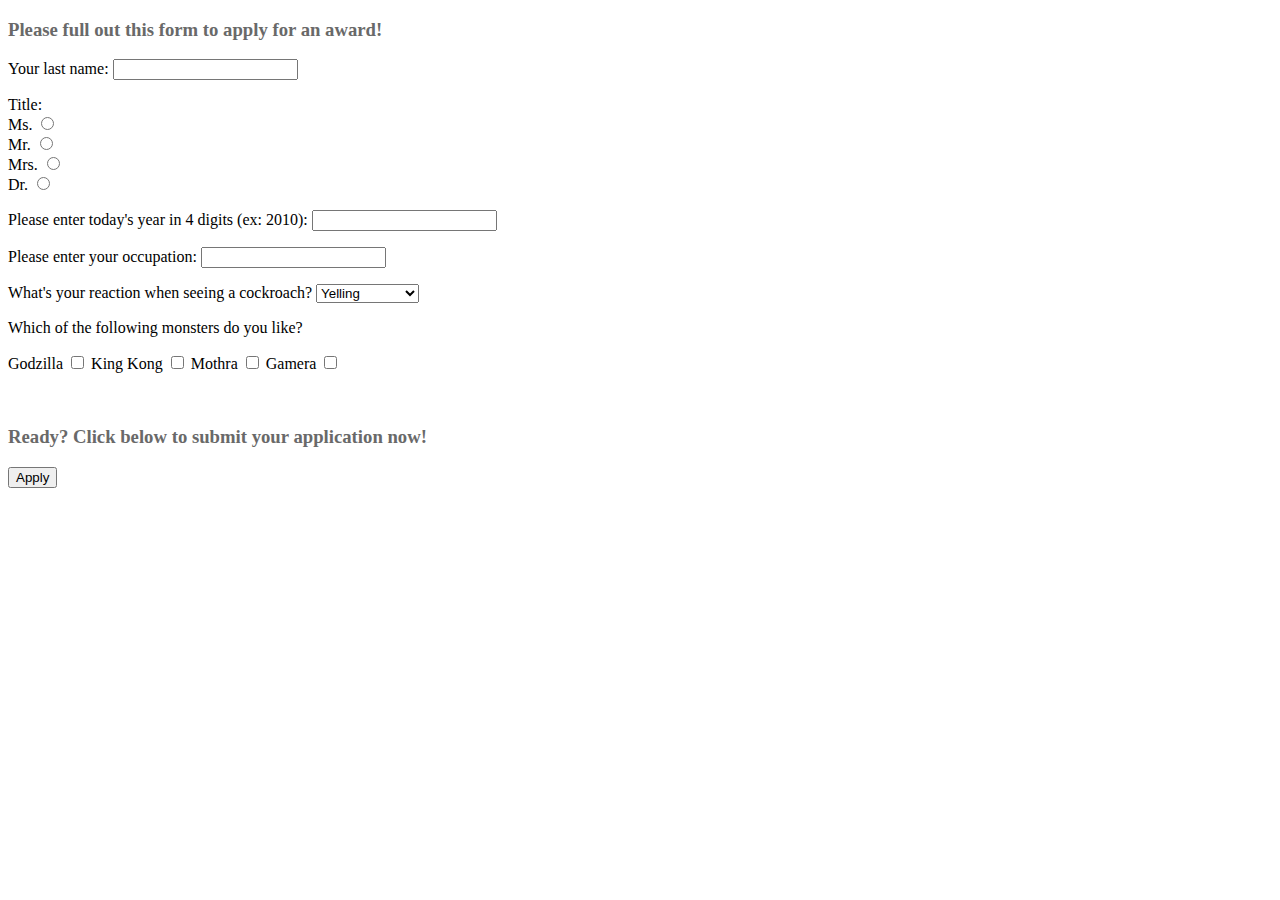
==== public_html/madlib/madlib.html @ e38bfba8 "[Added] madlib folder, madlib.html, madlib.css" ====
<!DOCTYPE html>

<html>
	<head>
		<meta charset="utf-8">
		<title>Just for fun Madlib by SC</title>
		<link rel="stylesheet" type="text/css" href="madlib.css">
	</head>

	<body>
		<form id="madlib-input">
			<h3>Please full out this form to apply for an award!</h3>
			
			<!-- your_name -->
			<p>
				<label for="your_name">Your last name:</label>
					<input type="text" id="your_name">
			</p>

			<!-- title -->
			<p>Title:<br>
				<label for="ms">Ms.</label>
					<input type="radio" name="title" value="Ms."><br>		
				<label for="mr">Mr.</label>
					<input type="radio" name="title" value="Mr."><br>
				<label for="mr">Mrs.</label>
					<input type="radio" name="title" value="Mrs."><br>
				<label for="mr">Dr.</label>
					<input type="radio" name="title" value="Dr.">
			</p>

			<!-- year -->
			<p>
				<label for="year">Please enter today's year in 4 digits (ex: 2010):</label>
				<input type="text" id="year">
			</p>

			<!-- occupation -->
			<label for="occupation">Please enter your occupation:</label>
				<input type="text" id="your_name">

			<!-- see a coachroch -->
			<p>
				<label for="reaction">What's your reaction when seeing a cockroach?</label>
					<select name="reaction" id="reaction">
						<option value="yelling at">Yelling</option>
						<option value="ignoring">Ignoring</option>
						<option value="being friendly with">Being friendly</option>
					</select>
			</p>


			<!-- monster's name -->
			<p>Which of the following monsters do you like?</p>
				<label for="godzilla">Godzilla</label>
					<input type="checkbox" value="Godzilla." id="godzilla">
				<label for="kingkong">King Kong</label>
					<input type="checkbox" value="King Kong." id="kingkong">
				<label for="mothra">Mothra</label>
					<input type="checkbox" value="Mothra." id="mothra">
				<label for="gamera">Gamera</label>
					<input type="checkbox" value="Gamera." id="gamera">
			</p><br>

			<label for="submit"><h3>Ready? Click below to submit your application now!</h3></label>
				<input type="submit" value="Apply">
				
		</form><!-- close madlib-input -->


	</body>




</html>



<!-- 
	
Dear (Mr/Ms/Dr) (your name):

We are pleased to inform you that you have been selected as "(YEAR) Most Chariming (your occupation) in the world!". 
During the past 90 days, we have received tons of recommendations from your collegues and friends, such as: 

"(your name) really does a great job on (your reaction when seeing a coachroch)!" his boss. - Irene
"(your name) has a sense of humor. For example, he names all his projects after lovely creatures, such as (monster's name)." - Ben
"We all love (your first name)" since (your first name) usually buys (coffee's name) for us!" - Larry


As a result, our judges have decided to give the award to you! 
Again, congratulations!


Best Regards,
The Medlib Group


	-->
---- public_html/madlib/madlib.css ----
h3 {
	color: #696969;
}
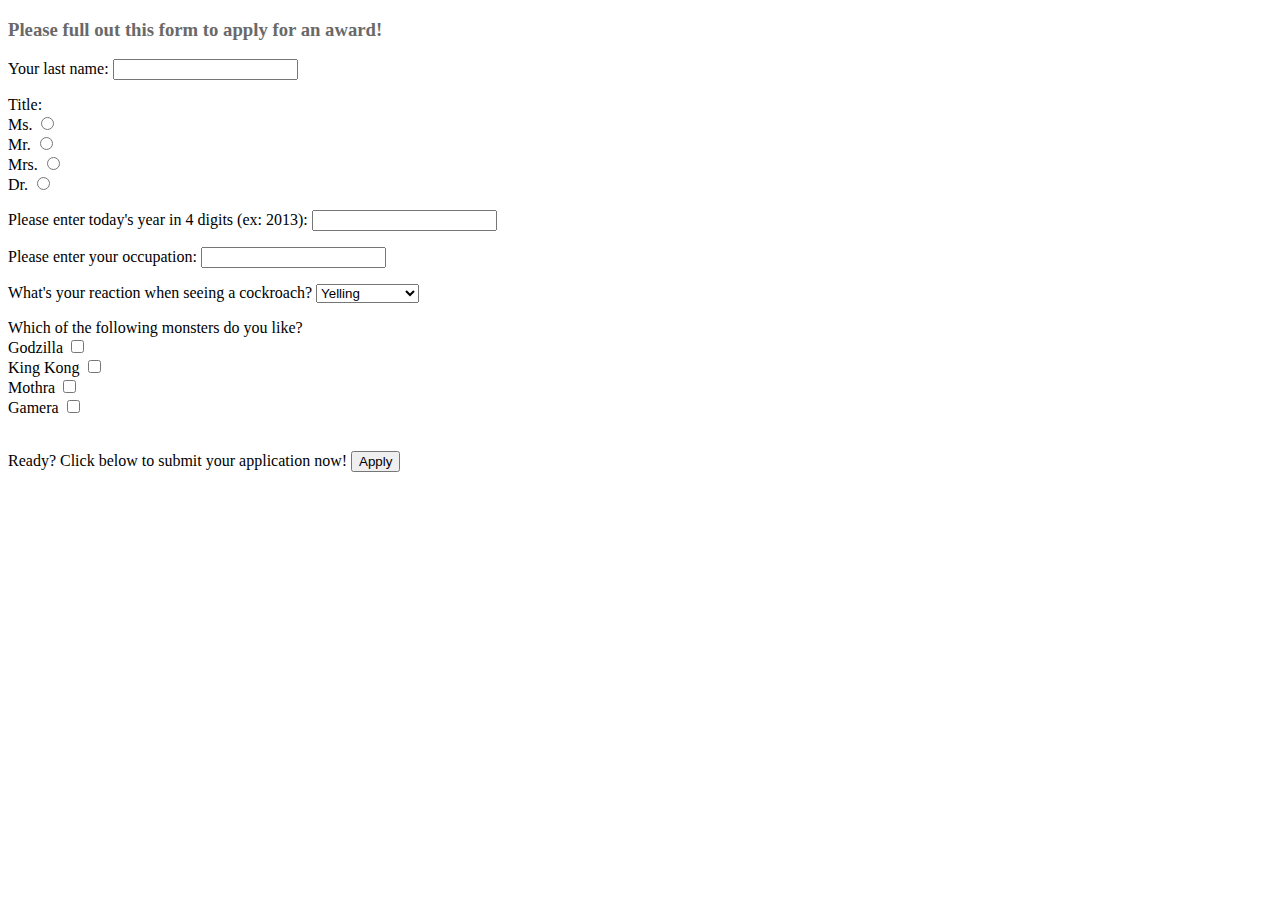
==== commit 2b46a421: "[Added] madlib.js file with validator function" ====
--- a/public_html/madlib/madlib.html
+++ b/public_html/madlib/madlib.html
@@ -19,25 +19,27 @@
 
 			<!-- title -->
 			<p>Title:<br>
-				<label for="ms">Ms.</label>
-					<input type="radio" name="title" value="Ms."><br>		
-				<label for="mr">Mr.</label>
-					<input type="radio" name="title" value="Mr."><br>
-				<label for="mr">Mrs.</label>
-					<input type="radio" name="title" value="Mrs."><br>
-				<label for="mr">Dr.</label>
-					<input type="radio" name="title" value="Dr.">
+				<span id="title">
+					<label>Ms.</label>
+						<input type="radio" name="title" value="Ms."><br>		
+					<label>Mr.</label>
+						<input type="radio" name="title" value="Mr."><br>
+					<label>Mrs.</label>
+						<input type="radio" name="title" value="Mrs."><br>
+					<label>Dr.</label>
+						<input type="radio" name="title" value="Dr.">
+				</span><!-- close title -->
 			</p>
 
 			<!-- year -->
 			<p>
-				<label for="year">Please enter today's year in 4 digits (ex: 2010):</label>
+				<label for="year">Please enter today's year in 4 digits (ex: 2013):</label>
 				<input type="text" id="year">
 			</p>
 
 			<!-- occupation -->
 			<label for="occupation">Please enter your occupation:</label>
-				<input type="text" id="your_name">
+				<input type="text" id="occupation">
 
 			<!-- see a coachroch -->
 			<p>
@@ -51,50 +53,50 @@
 
 
 			<!-- monster's name -->
-			<p>Which of the following monsters do you like?</p>
-				<label for="godzilla">Godzilla</label>
-					<input type="checkbox" value="Godzilla." id="godzilla">
-				<label for="kingkong">King Kong</label>
-					<input type="checkbox" value="King Kong." id="kingkong">
-				<label for="mothra">Mothra</label>
-					<input type="checkbox" value="Mothra." id="mothra">
-				<label for="gamera">Gamera</label>
-					<input type="checkbox" value="Gamera." id="gamera">
+			<p>Which of the following monsters do you like?<br>
+				
+					<label for="godzilla">Godzilla</label>
+						<input type="checkbox" value="Godzilla." id="godzilla"><br>
+					<label for="kingkong">King Kong</label>
+						<input type="checkbox" value="King Kong." id="kingkong"><br>
+					<label for="mothra">Mothra</label>
+						<input type="checkbox" value="Mothra." id="mothra"><br>
+					<label for="gamera">Gamera</label>
+						<input type="checkbox" value="Gamera." id="gamera">
 			</p><br>
 
-			<label for="submit"><h3>Ready? Click below to submit your application now!</h3></label>
+			<label>Ready? Click below to submit your application now!</label>
 				<input type="submit" value="Apply">
 				
 		</form><!-- close madlib-input -->
 
 
+		<br><br>
+
+		<div id="madlib-output" style="display: none">
+			<p>Dear <span id="output_title"></span> <span id="output_name"></span>:</p>
+
+		<p>We are pleased to inform you that you have been selected as "<span id="output_year"></span> Most charming <span id="output_occupation"></span> in the world"!<br>
+			During the past 3 monthes, we have received tons of recommendations from your colleagues and friends, such as:<br><br>
+
+			"<span id="output_name_1"></span> really does a great job on <span id="output_reaction"></span> annoying clients. - Irene<br>
+			"<span id="output_name_2"></span> has a sense of humor. For example,  "<span id="output_name_3"></span> usually names projects after lovely creatures, such as Hello Kitty. <span id="output_godzilla"></span> <span id="output_kingkong"></span> <span id="output_mothra"></span> <span id="output_gamera"></span> -Ben<br><br>
+
+			As a result, our judges decided to give this award to you!<br>
+			Again, congratulations!!<br><br>
+
+			Best Regards,<br>
+			The Madlib Group
+		</p>
+
+		</div><!-- close madlib-output -->
+
+
+        <script src="http://ajax.googleapis.com/ajax/libs/jquery/1.10.2/jquery.min.js"></script>
+        <script src="madlib.js"></script>
+
+
 	</body>
 
 
-
-
 </html>
-
-
-
-<!-- 
-	
-Dear (Mr/Ms/Dr) (your name):
-
-We are pleased to inform you that you have been selected as "(YEAR) Most Chariming (your occupation) in the world!". 
-During the past 90 days, we have received tons of recommendations from your collegues and friends, such as: 
-
-"(your name) really does a great job on (your reaction when seeing a coachroch)!" his boss. - Irene
-"(your name) has a sense of humor. For example, he names all his projects after lovely creatures, such as (monster's name)." - Ben
-"We all love (your first name)" since (your first name) usually buys (coffee's name) for us!" - Larry
-
-
-As a result, our judges have decided to give the award to you! 
-Again, congratulations!
-
-
-Best Regards,
-The Medlib Group
-
-
-	-->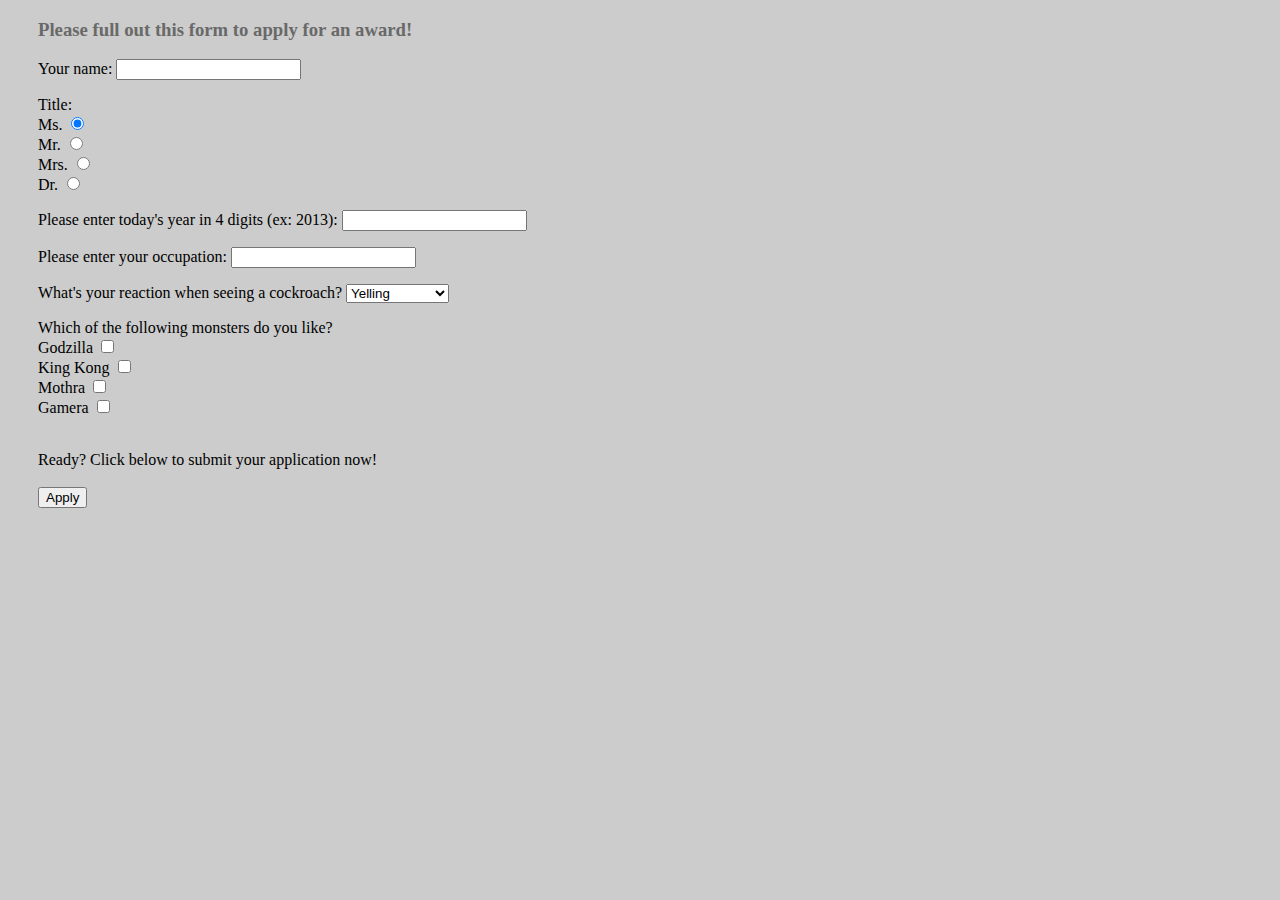
==== commit 9e93dea1: "[Modifed] Title validator, CSS sheet" ====
--- a/public_html/madlib/madlib.html
+++ b/public_html/madlib/madlib.html
@@ -8,12 +8,13 @@
 	</head>
 
 	<body>
+
 		<form id="madlib-input">
 			<h3>Please full out this form to apply for an award!</h3>
 			
 			<!-- your_name -->
 			<p>
-				<label for="your_name">Your last name:</label>
+				<label for="your_name">Your name:</label>
 					<input type="text" id="your_name">
 			</p>
 
@@ -21,7 +22,7 @@
 			<p>Title:<br>
 				<span id="title">
 					<label>Ms.</label>
-						<input type="radio" name="title" value="Ms."><br>		
+						<input type="radio" name="title" value="Ms." checked="checked"><br>		
 					<label>Mr.</label>
 						<input type="radio" name="title" value="Mr."><br>
 					<label>Mrs.</label>
@@ -54,7 +55,7 @@
 
 			<!-- monster's name -->
 			<p>Which of the following monsters do you like?<br>
-				
+				<span id="monster">
 					<label for="godzilla">Godzilla</label>
 						<input type="checkbox" value="Godzilla." id="godzilla"><br>
 					<label for="kingkong">King Kong</label>
@@ -63,9 +64,10 @@
 						<input type="checkbox" value="Mothra." id="mothra"><br>
 					<label for="gamera">Gamera</label>
 						<input type="checkbox" value="Gamera." id="gamera">
+				</span><!-- close monster -->
 			</p><br>
 
-			<label>Ready? Click below to submit your application now!</label>
+			<label>Ready? Click below to submit your application now!</label><br><br>
 				<input type="submit" value="Apply">
 				
 		</form><!-- close madlib-input -->
@@ -83,7 +85,7 @@
 			"<span id="output_name_2"></span> has a sense of humor. For example,  "<span id="output_name_3"></span> usually names projects after lovely creatures, such as Hello Kitty. <span id="output_godzilla"></span> <span id="output_kingkong"></span> <span id="output_mothra"></span> <span id="output_gamera"></span> -Ben<br><br>
 
 			As a result, our judges decided to give this award to you!<br>
-			Again, congratulations!!<br><br>
+			Again, congratulations!!<br><br><br>
 
 			Best Regards,<br>
 			The Madlib Group
--- a/public_html/madlib/madlib.css
+++ b/public_html/madlib/madlib.css
@@ -1,3 +1,21 @@
+body {
+	font-family: "Open Sans";
+	background-color: #CCC;
+}
+
+
 h3 {
 	color: #696969;
+}
+
+form {
+	padding-left: 30px;
+}
+
+
+
+#madlib-output {
+	background-color: #FFF;
+	padding: 30px;
+
 }